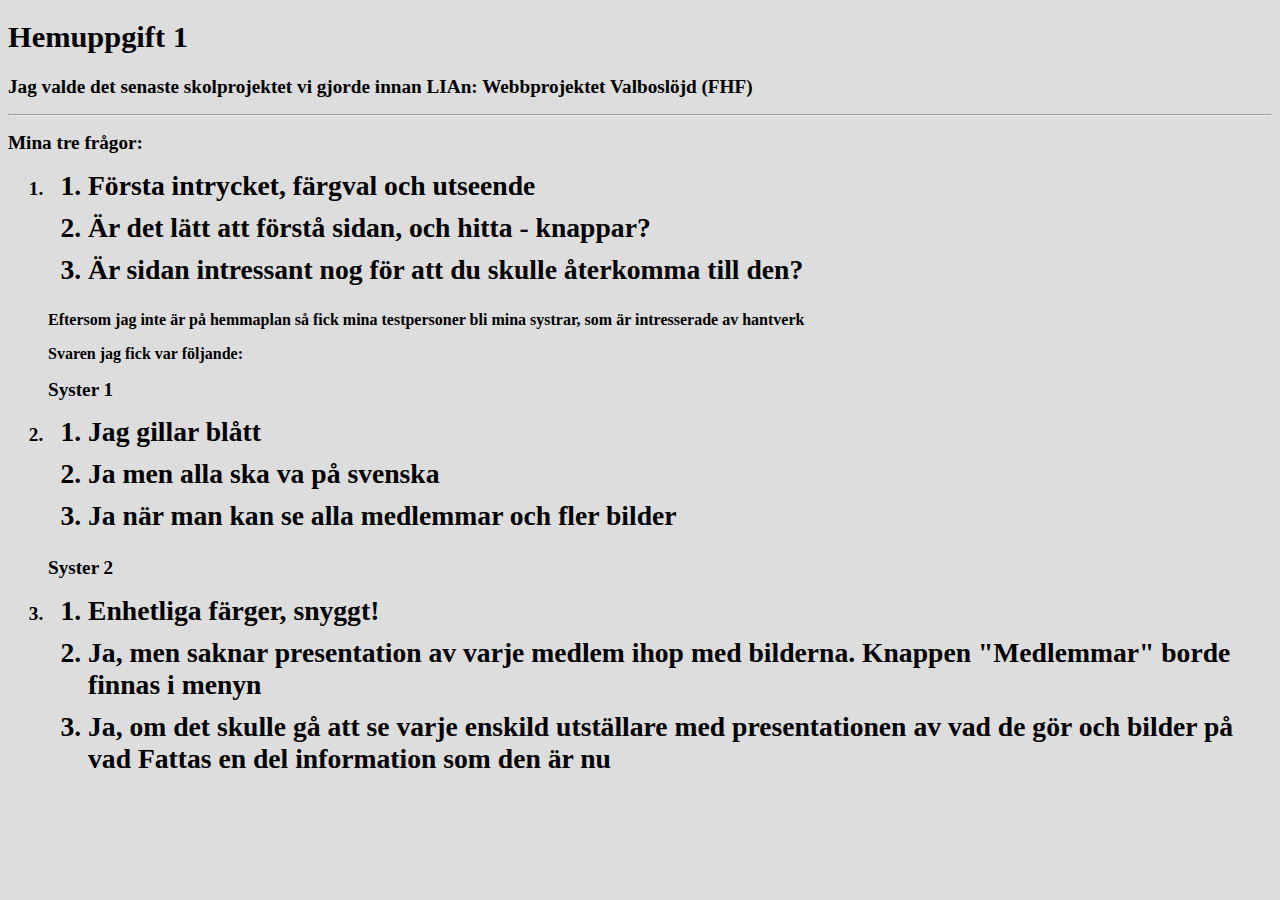
==== hemuppg1.html @ 115287a2 "Update hemuppg1.html" ====
<!DOCTYPE html>
<html lang="sv">
<head>
	<meta charset="utf-8">
	<title>Övningar Clientside programmering</title>
	<style>
		body {background-color: #dddddd; font-family: verdana;
		}
		> ol > li { border: 1px solid lightblue;}
		ol {
			margin-bottom: 25px;
			font-weight: bold;
		}
		ol ol {
			font-size: 1.2em;
		}
		li {
			margin-bottom: 10px;
      font-size: 1.2em;
		}
		h1 {
			font-size: 1.9em;
			font-color: #99ccff;
		}
    h2 {
      font-size: 1.2em;
    }
    h3 {
      font-size: 1.0em;
    }
	</style>
</head>
<body>
	<h1>Hemuppgift 1</h1>
	<h2>Jag valde det senaste skolprojektet vi gjorde innan LIAn: Webbprojektet Valboslöjd (FHF)</h2>
	<hr>
  <h2>Mina tre frågor:</h2>
	<ol>
		<li><ol>
			<li>Första intrycket, färgval och utseende</li>
			<li>Är det lätt att förstå sidan, och hitta - knappar?</li>
			<li>Är sidan intressant nog för att du skulle återkomma till den?</li>			
		</ol></li>
    <h3>Eftersom jag inte är på hemmaplan så fick mina testpersoner bli mina systrar, som är intresserade av hantverk</h3>
    <h3>Svaren jag fick var följande:</h3>
		<h2>Syster 1</h2>
		<li><ol>
			<li>Jag gillar blått</li>
			<li>Ja men alla ska va på svenska</li>
			<li>Ja när man kan se alla medlemmar och fler bilder</li>
      </ol></li>
		
		<h2>Syster 2</h2>
		<li><ol>
			<li>Enhetliga färger, snyggt!</li>
			<li>Ja, men saknar presentation av varje medlem ihop med bilderna. Knappen "Medlemmar" borde finnas i menyn</li>
			<li>Ja, om det skulle gå att se varje enskild utställare med presentationen av vad de gör och bilder på vad 
Fattas en del information som den är nu</li>
		</ol></li>
		
	</ol>
</body>
</html>
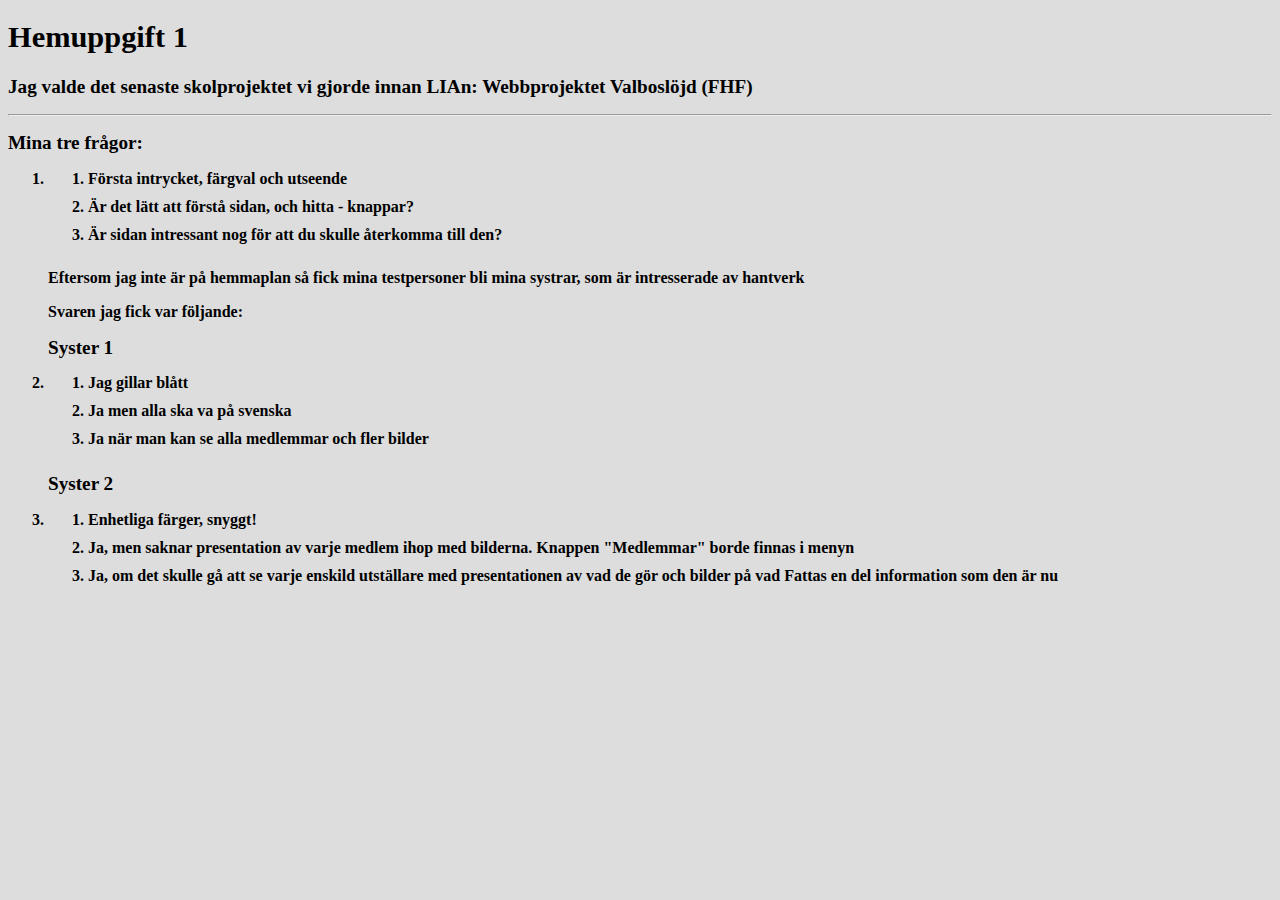
==== commit f3378cba: "Update hemuppg1.html" ====
--- a/hemuppg1.html
+++ b/hemuppg1.html
@@ -12,11 +12,11 @@
 			font-weight: bold;
 		}
 		ol ol {
-			font-size: 1.2em;
+			font-size: 1.0em;
 		}
 		li {
 			margin-bottom: 10px;
-      font-size: 1.2em;
+      font-size: 1.0em;
 		}
 		h1 {
 			font-size: 1.9em;
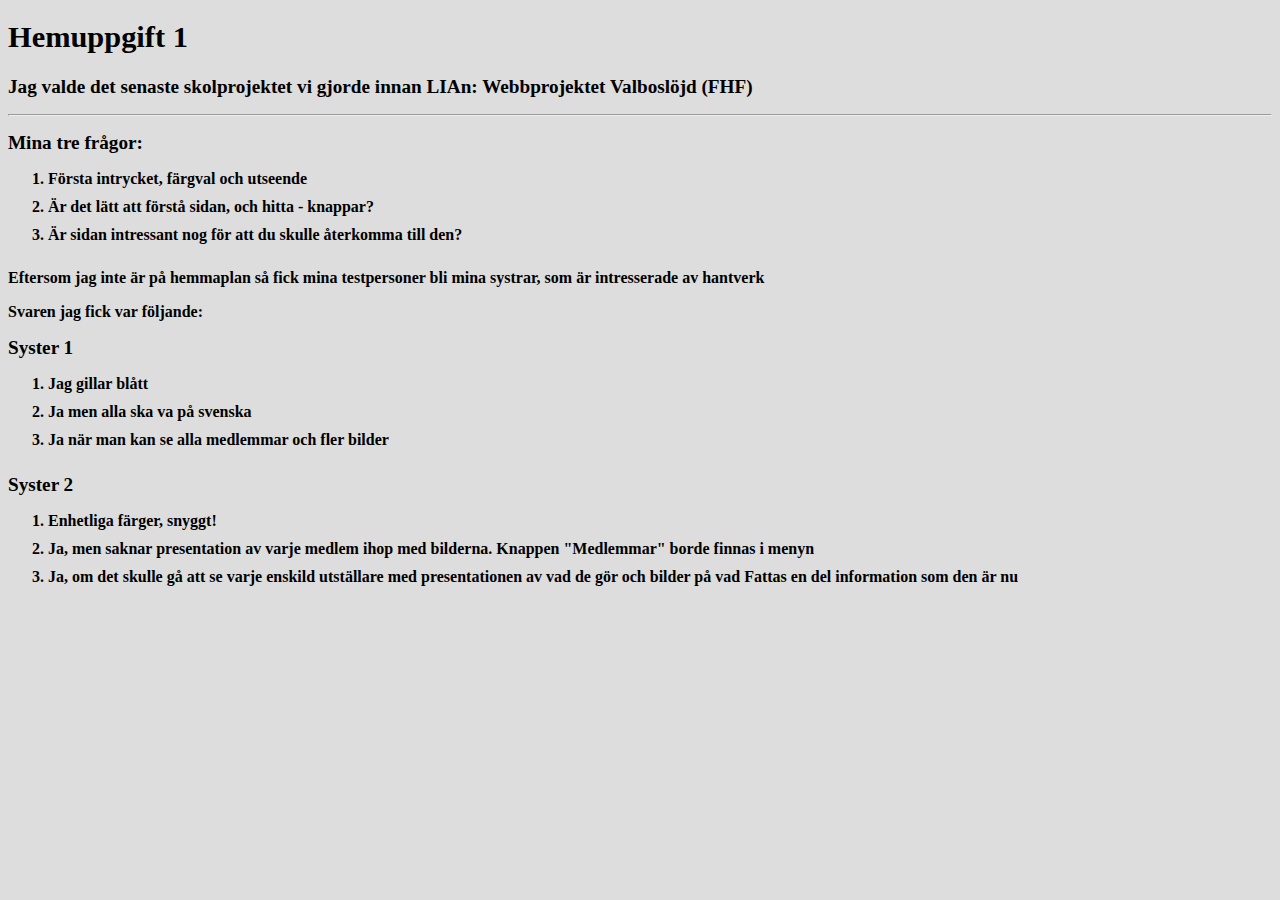
==== commit 218daabe: "Update hemuppg1.html" ====
--- a/hemuppg1.html
+++ b/hemuppg1.html
@@ -35,7 +35,7 @@
 	<h2>Jag valde det senaste skolprojektet vi gjorde innan LIAn: Webbprojektet Valboslöjd (FHF)</h2>
 	<hr>
   <h2>Mina tre frågor:</h2>
-	<ol>
+	
 		<li><ol>
 			<li>Första intrycket, färgval och utseende</li>
 			<li>Är det lätt att förstå sidan, och hitta - knappar?</li>
@@ -58,6 +58,6 @@
 Fattas en del information som den är nu</li>
 		</ol></li>
 		
-	</ol>
+	
 </body>
 </html>
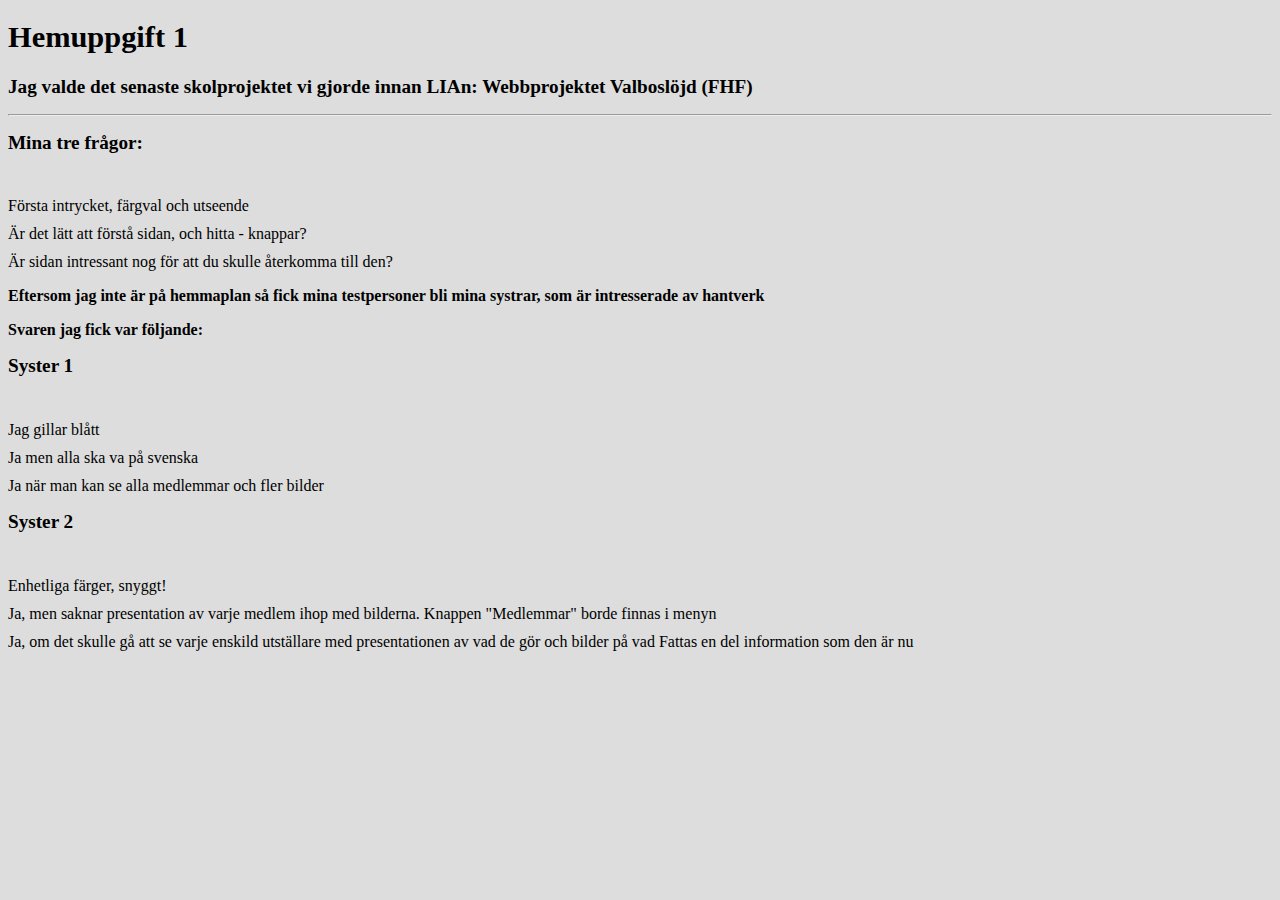
==== commit 054d2af2: "Update hemuppg1.html" ====
--- a/hemuppg1.html
+++ b/hemuppg1.html
@@ -36,27 +36,27 @@
 	<hr>
   <h2>Mina tre frågor:</h2>
 	
-		<li><ol>
+		<li>
 			<li>Första intrycket, färgval och utseende</li>
 			<li>Är det lätt att förstå sidan, och hitta - knappar?</li>
 			<li>Är sidan intressant nog för att du skulle återkomma till den?</li>			
-		</ol></li>
+		</li>
     <h3>Eftersom jag inte är på hemmaplan så fick mina testpersoner bli mina systrar, som är intresserade av hantverk</h3>
     <h3>Svaren jag fick var följande:</h3>
 		<h2>Syster 1</h2>
-		<li><ol>
+		<li>
 			<li>Jag gillar blått</li>
 			<li>Ja men alla ska va på svenska</li>
 			<li>Ja när man kan se alla medlemmar och fler bilder</li>
-      </ol></li>
+      </li>
 		
 		<h2>Syster 2</h2>
-		<li><ol>
+		<li>
 			<li>Enhetliga färger, snyggt!</li>
 			<li>Ja, men saknar presentation av varje medlem ihop med bilderna. Knappen "Medlemmar" borde finnas i menyn</li>
 			<li>Ja, om det skulle gå att se varje enskild utställare med presentationen av vad de gör och bilder på vad 
 Fattas en del information som den är nu</li>
-		</ol></li>
+		</li>
 		
 	
 </body>
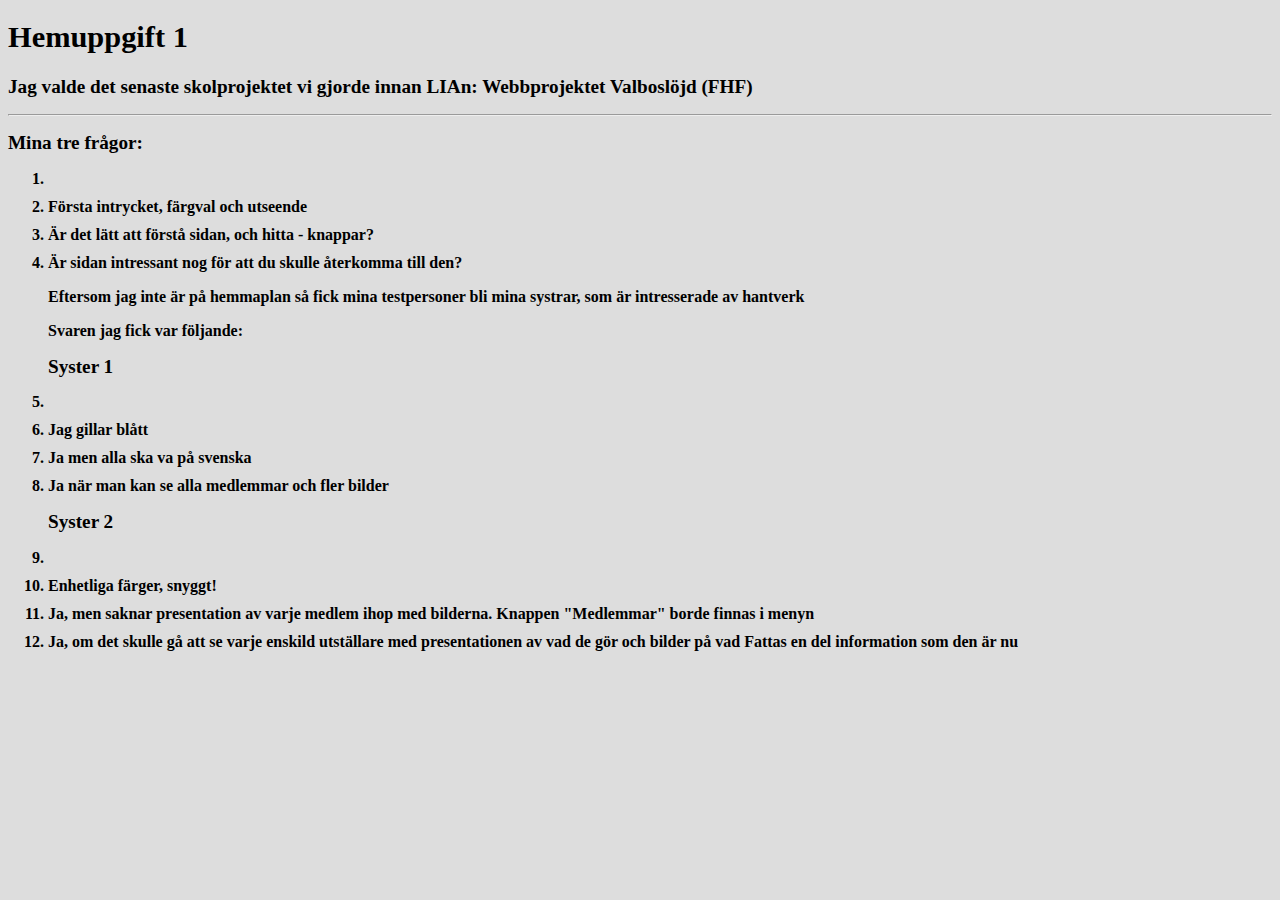
==== commit b1c5fa40: "Update hemuppg1.html" ====
--- a/hemuppg1.html
+++ b/hemuppg1.html
@@ -35,7 +35,7 @@
 	<h2>Jag valde det senaste skolprojektet vi gjorde innan LIAn: Webbprojektet Valboslöjd (FHF)</h2>
 	<hr>
   <h2>Mina tre frågor:</h2>
-	
+	<ol>
 		<li>
 			<li>Första intrycket, färgval och utseende</li>
 			<li>Är det lätt att förstå sidan, och hitta - knappar?</li>
@@ -57,7 +57,7 @@
 			<li>Ja, om det skulle gå att se varje enskild utställare med presentationen av vad de gör och bilder på vad 
 Fattas en del information som den är nu</li>
 		</li>
-		
+</ol>
 	
 </body>
 </html>
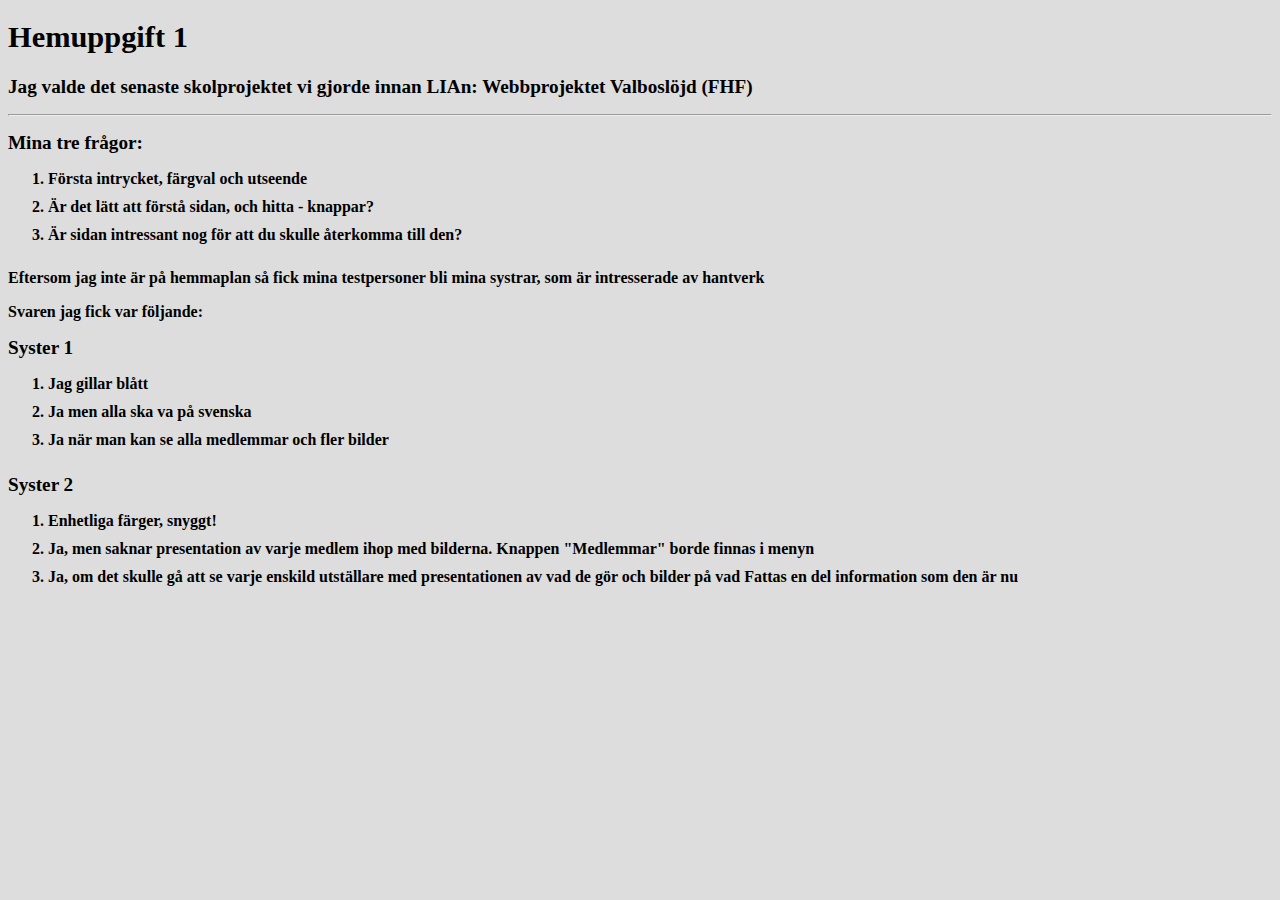
==== commit d2050f0d: "Update hemuppg1.html" ====
--- a/hemuppg1.html
+++ b/hemuppg1.html
@@ -35,29 +35,29 @@
 	<h2>Jag valde det senaste skolprojektet vi gjorde innan LIAn: Webbprojektet Valboslöjd (FHF)</h2>
 	<hr>
   <h2>Mina tre frågor:</h2>
-	<ol>
-		<li>
+	
+		<li><ol>
 			<li>Första intrycket, färgval och utseende</li>
 			<li>Är det lätt att förstå sidan, och hitta - knappar?</li>
 			<li>Är sidan intressant nog för att du skulle återkomma till den?</li>			
-		</li>
+		</ol></li>
     <h3>Eftersom jag inte är på hemmaplan så fick mina testpersoner bli mina systrar, som är intresserade av hantverk</h3>
     <h3>Svaren jag fick var följande:</h3>
 		<h2>Syster 1</h2>
-		<li>
+		<li><ol>
 			<li>Jag gillar blått</li>
 			<li>Ja men alla ska va på svenska</li>
 			<li>Ja när man kan se alla medlemmar och fler bilder</li>
-      </li>
+      		</ol></li>
 		
 		<h2>Syster 2</h2>
-		<li>
+		<li><ol>
 			<li>Enhetliga färger, snyggt!</li>
 			<li>Ja, men saknar presentation av varje medlem ihop med bilderna. Knappen "Medlemmar" borde finnas i menyn</li>
 			<li>Ja, om det skulle gå att se varje enskild utställare med presentationen av vad de gör och bilder på vad 
 Fattas en del information som den är nu</li>
-		</li>
-</ol>
+		</ol></li>
+
 	
 </body>
 </html>
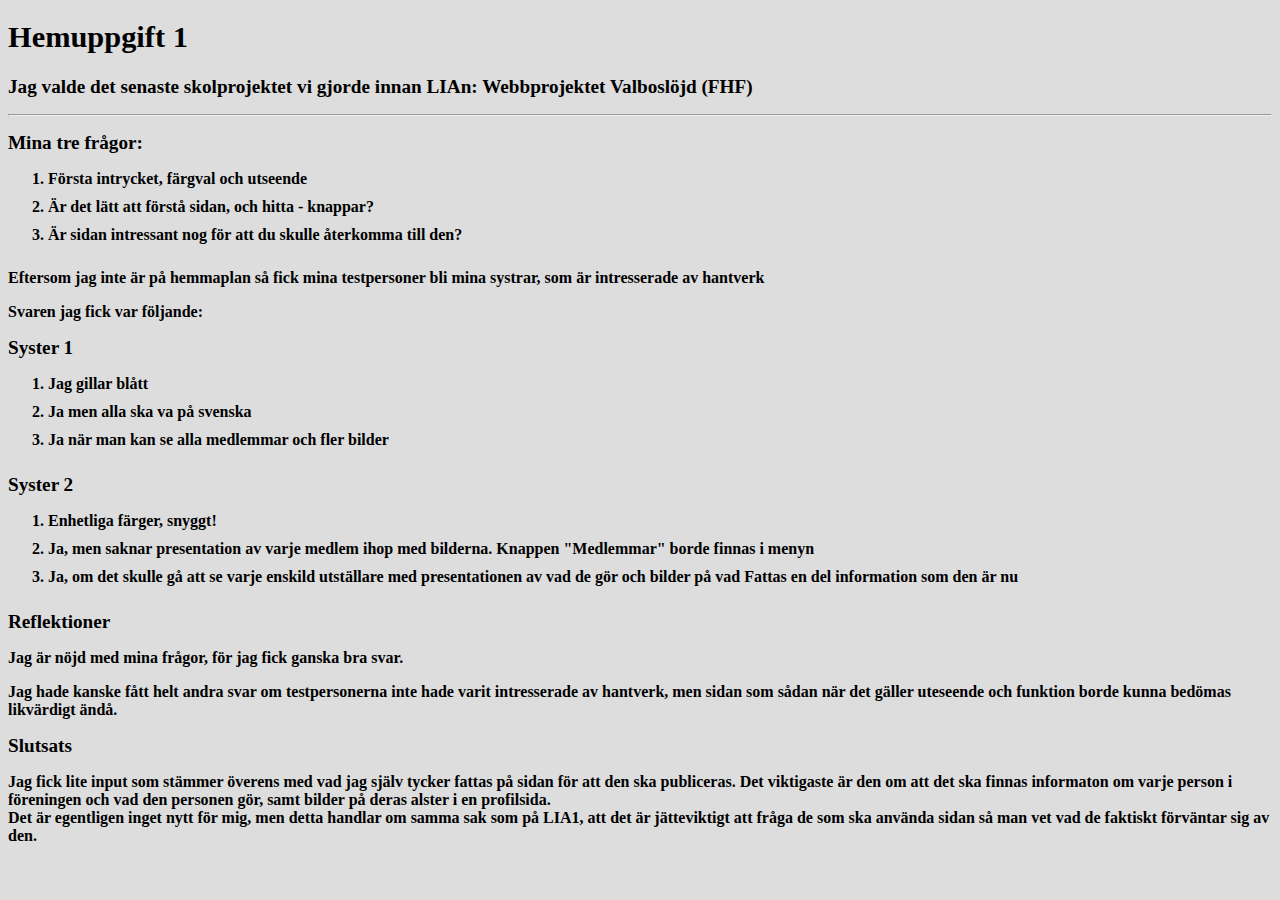
==== commit 6b9940df: "Update hemuppg1.html" ====
--- a/hemuppg1.html
+++ b/hemuppg1.html
@@ -57,6 +57,20 @@
 			<li>Ja, om det skulle gå att se varje enskild utställare med presentationen av vad de gör och bilder på vad 
 Fattas en del information som den är nu</li>
 		</ol></li>
+	<p></p>
+	<h2>Reflektioner</h2>
+	<h3>Jag är nöjd med mina frågor, för jag fick ganska bra svar.</h3>
+	
+	<h3>Jag hade kanske fått helt andra svar om testpersonerna inte hade varit intresserade av hantverk, 
+		men sidan som sådan när det gäller uteseende och funktion borde kunna bedömas likvärdigt ändå.</h3>
+	
+	
+	<h2>Slutsats</h2>
+	<h3>Jag fick lite input som stämmer överens med vad jag själv tycker fattas på sidan för att den ska publiceras.
+	Det viktigaste är den om att det ska finnas informaton om varje person i föreningen och vad den personen gör, 
+		samt bilder på deras alster i en profilsida. <br/>
+	Det är egentligen inget nytt för mig, men detta handlar om samma sak som på LIA1, att det är jätteviktigt att 
+		fråga de som ska använda sidan så man vet vad de faktiskt förväntar sig av den.</h3>
 
 	
 </body>
